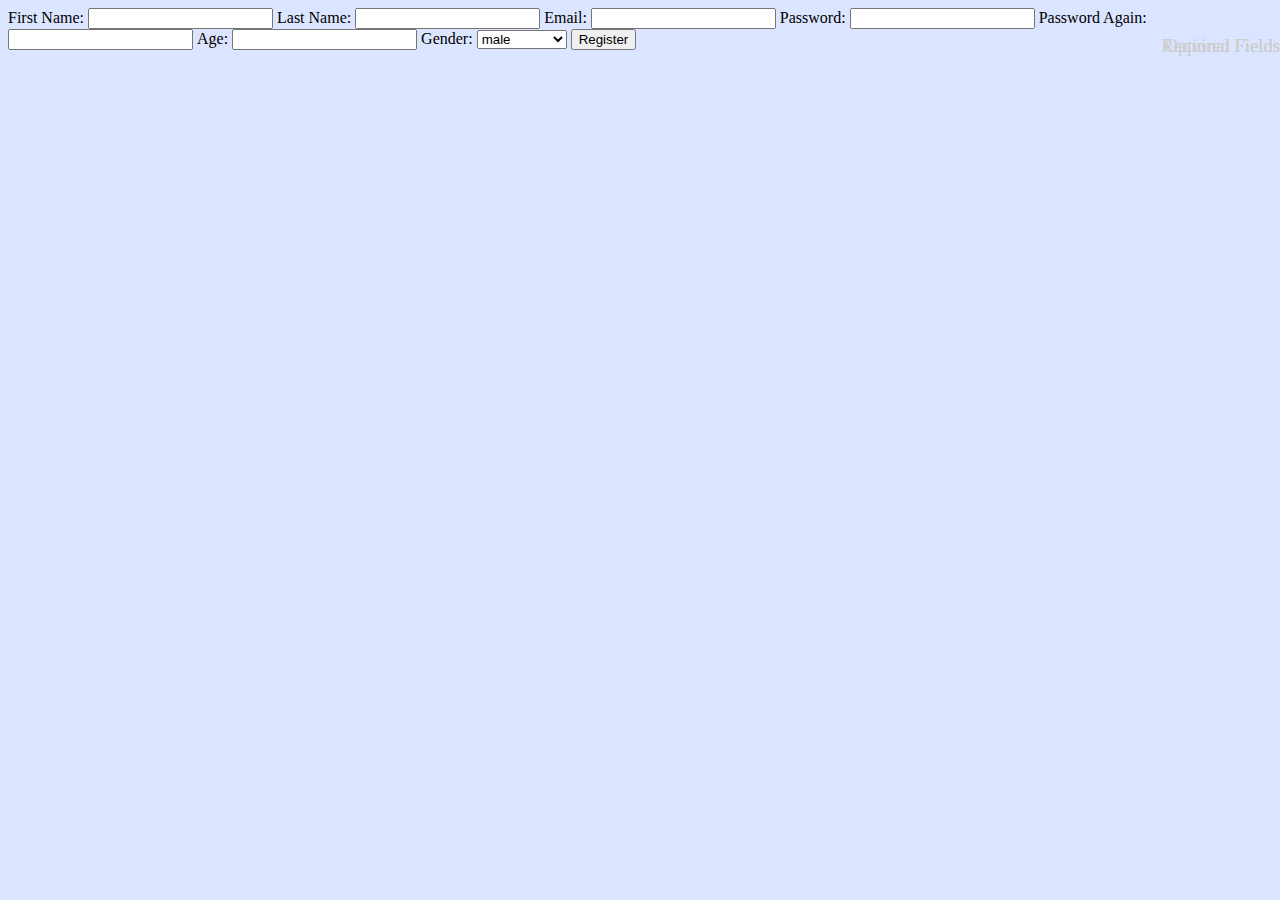
==== register.html @ 57f539ef "created a registration page, and a form validation file" ====
<!DOCTYPE html PUBLIC "-//W3C//DTD XHTML 1.1//EN" "http://www.w3.org/TR/xhtml11/DTD/xhtml11.dtd">
<html xmlns="http://www.w3.org/1999/xhtml">
	<head>
		<title>Hello World</title>
		<link rel="stylesheet" type="text/css" href="ourStyle.css" />
		<script src="//ajax.googleapis.com/ajax/libs/jquery/2.0.0/jquery.min.js"></script>
		
		<script src="validate.js" type="text/javascript"></script>

		<meta http-equiv="Content-Type" content="text/html; charset=iso-8859-1" />
		
	</head>
	<body>
		<form id="register" action="register.php" method="post">
				<h2> Required Fields </h2>
    			First Name: <input type="text" name="first_name" maxlength="30" />
				Last Name: <input type="text" name="last_name" maxlength="30" />
    			Email: <input type="text" name="email" maxlength="50" />
				Password: <input type="password" name="pass1" />
   				Password Again: <input type="password" name="pass2" />
				<h2> Optional Fields </h2>
				Age: <input type="text" name="email" maxlength="50" />
				Gender: <select name="gender">
					<option value="male">male</option>
					<option value="female">female</option>
					<option value="unspecified">unspecified</option>
				</select>
    		<input type="submit" value="Register"/>
		</form>
	</body>
</html>
---- ourStyle.css ----
body{
	background: #DCE5FF;
}

h1{
	position:absolute;
	left:0px;
	top:-35px;
	background-color: #fff;
	color: #333;
	width: 100%;
	font-size: 40pt;
	font-family: Vergana, sans-serif;
}

h2{
	position:absolute;
	right:0px;
	top:20px;
	color: #ccc;
	font-size: 14pt;
	font-weight: normal;
}

h3{
	color: #333;
	font-family: Verdana, sans-serif;
	font-size: 20pt;
	margin-left: auto;
	margin-right: auto;
	width:70%;
	margin-bottom: 0;
}

div#theHeader{
	font-family: Verdana, sans-serif;	
}

div#centerBit{
	position:absolute;
	width:100%;
	top: 100px;
}

div#savedPrograms{
	text-align:center;
}

div#buttonArea{
	margin-left: auto;
	margin-right: auto;
	width:70%;
	text-align:right;
}

table{
	border-collapse:collapse;
	margin-left: auto;
	margin-right: auto;
	width:70%;
}



tr:nth-child(even){
  background-color: #eee;
}

tr:nth-child(odd){
  background-color: white;
}
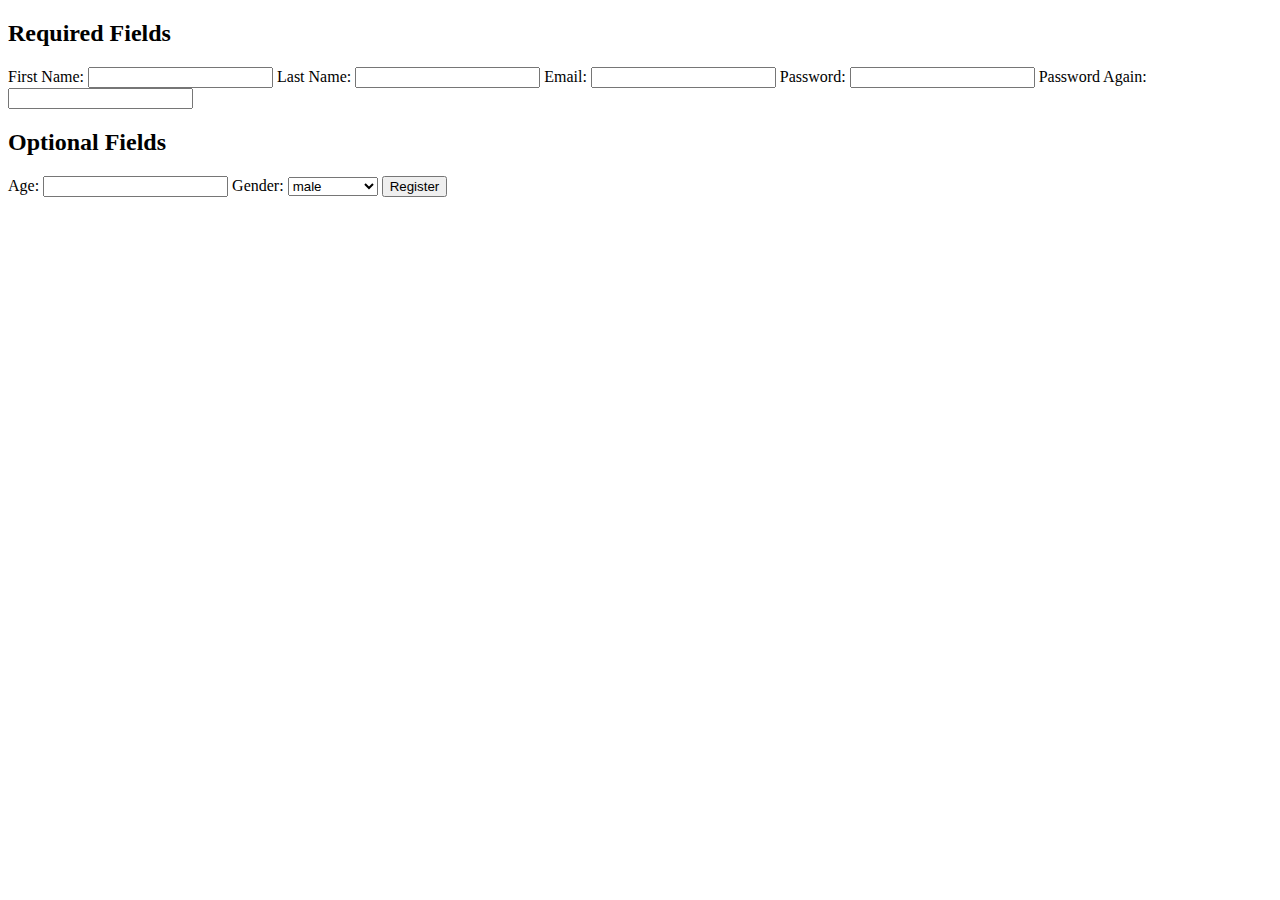
==== commit 55e50d2d: "changed register" ====
--- a/register.html
+++ b/register.html
@@ -19,7 +19,7 @@
 				Password: <input type="password" name="pass1" />
    				Password Again: <input type="password" name="pass2" />
 				<h2> Optional Fields </h2>
-				Age: <input type="text" name="email" maxlength="50" />
+				Age: <input type="text" name="age" maxlength="50" />
 				Gender: <select name="gender">
 					<option value="male">male</option>
 					<option value="female">female</option>
